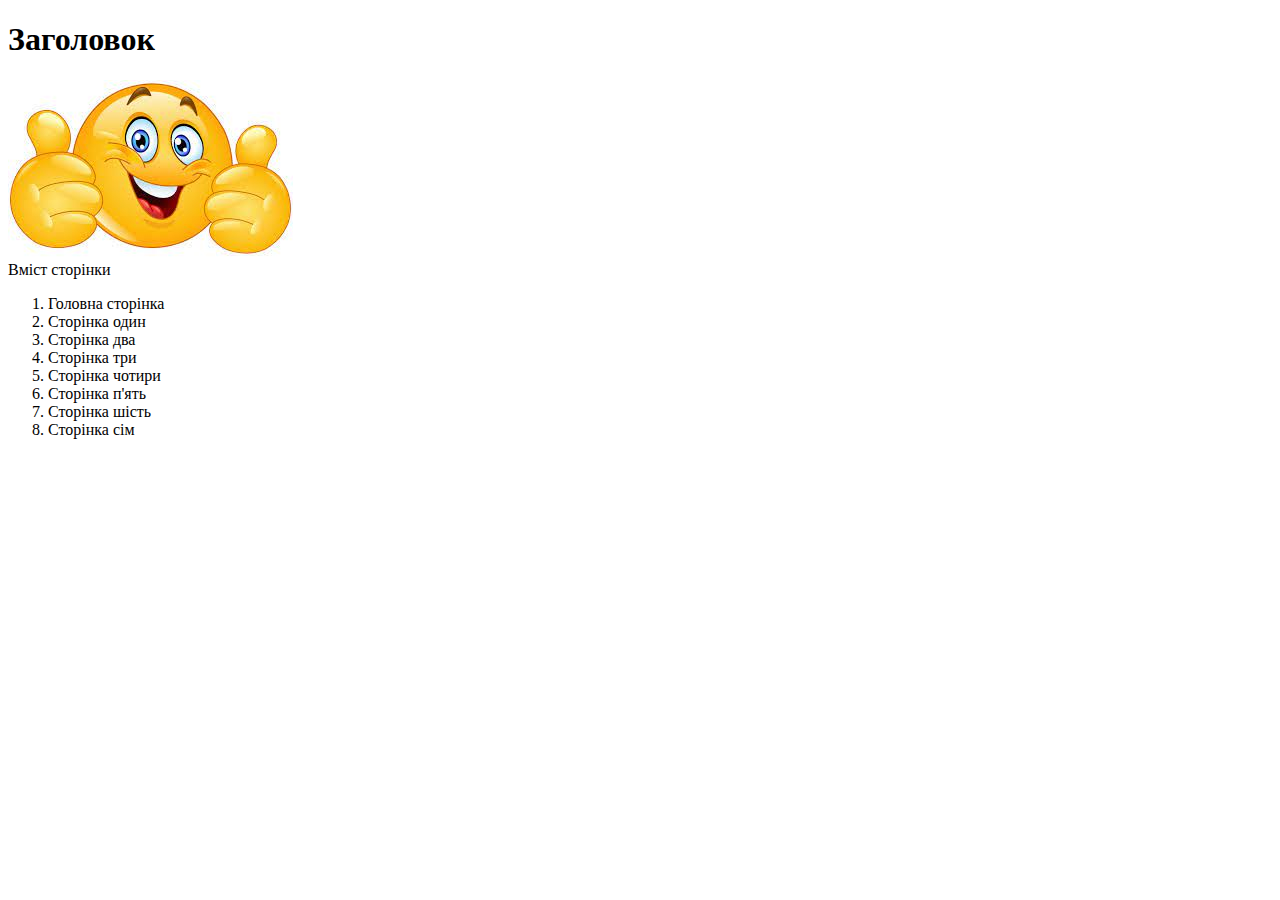
==== index.html @ 90141632 "Оновлено головну сторінку" ====
<!doctype html>
<html lang="uk">
<head>
    <meta charset="UTF-8">
    <meta name="viewport"
          content="width=device-width, user-scalable=no, initial-scale=1.0, maximum-scale=1.0, minimum-scale=1.0">
    <meta http-equiv="X-UA-Compatible" content="ie=edge">
    <link rel="stylesheet" href="{% 'css/styles.css' %}">
    <title>Головна сторінка</title>
</head>
<body>
<h1>Заголовок</h1>
<img src="img/logo.jpg">
    <main>
        Вміст сторінки
    </main>

<ol>
    <li>Головна сторінка</li>
    <li>Сторінка один</li>
    <li>Сторінка два</li>
    <li>Сторінка три</li>
    <li>Сторінка чотири</li>
    <li>Сторінка п'ять</li>
    <li>Сторінка шість</li>
    <li>Сторінка сім</li>
</ol>

</body>
</html>
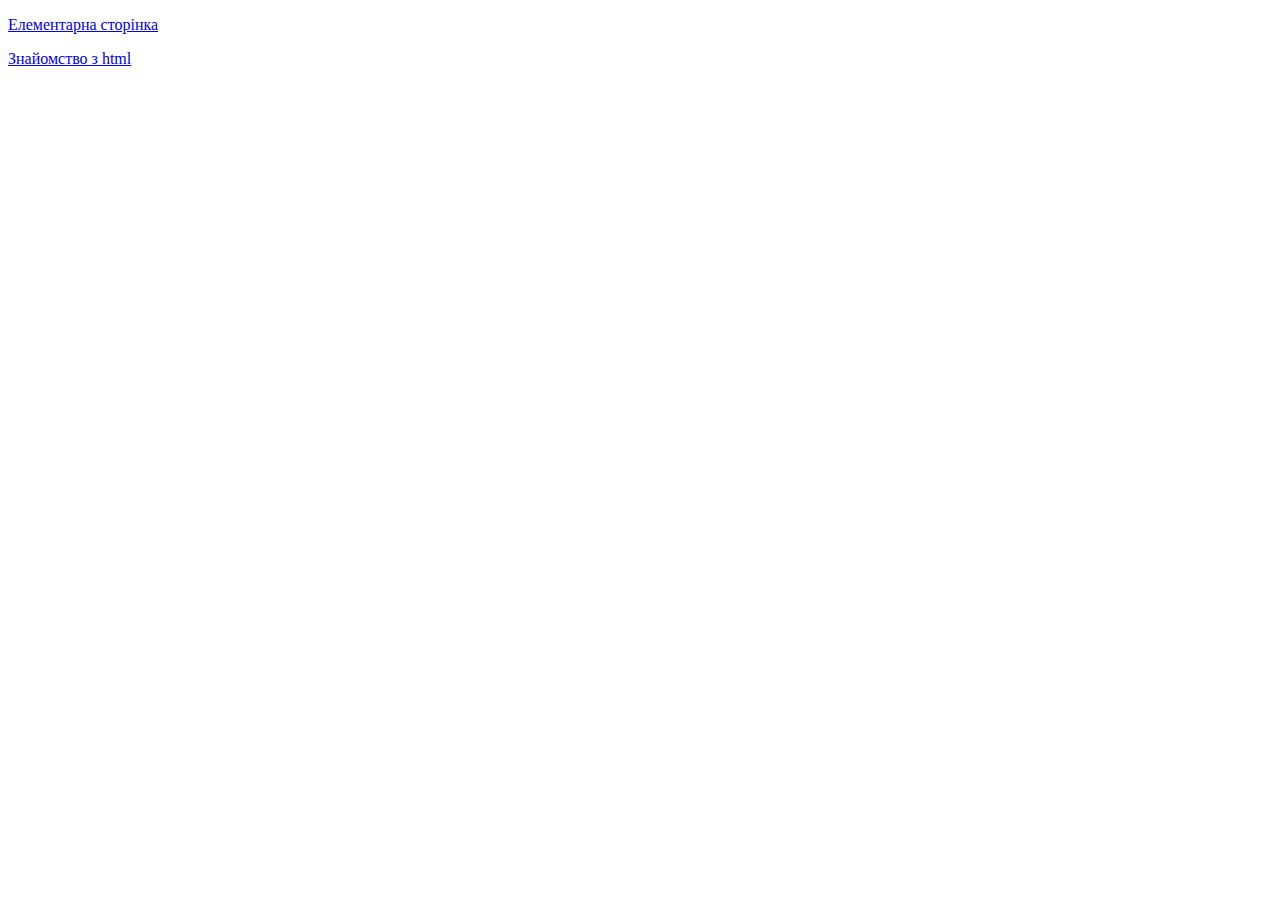
==== commit 7bce003f: "Додано силки на головну сторінку" ====
--- a/index.html
+++ b/index.html
@@ -1,31 +1,17 @@
-
 <!doctype html>
-<html lang="uk">
+<html lang="en">
 <head>
     <meta charset="UTF-8">
     <meta name="viewport"
           content="width=device-width, user-scalable=no, initial-scale=1.0, maximum-scale=1.0, minimum-scale=1.0">
     <meta http-equiv="X-UA-Compatible" content="ie=edge">
-    <link rel="stylesheet" href="{% 'css/styles.css' %}">
-    <title>Головна сторінка</title>
+    <title>Document</title>
 </head>
 <body>
-<h1>Заголовок</h1>
-<img src="img/logo.jpg">
-    <main>
-        Вміст сторінки
-    </main>
+    <p><a href="./еlementary_page.html">Елементарна сторінка</a></p>
+    <p><a href="./acquaintance_with_html.html">Знайомство з html</a></p>
 
-<ol>
-    <li>Головна сторінка</li>
-    <li>Сторінка один</li>
-    <li>Сторінка два</li>
-    <li>Сторінка три</li>
-    <li>Сторінка чотири</li>
-    <li>Сторінка п'ять</li>
-    <li>Сторінка шість</li>
-    <li>Сторінка сім</li>
-</ol>
+
 
 </body>
 </html>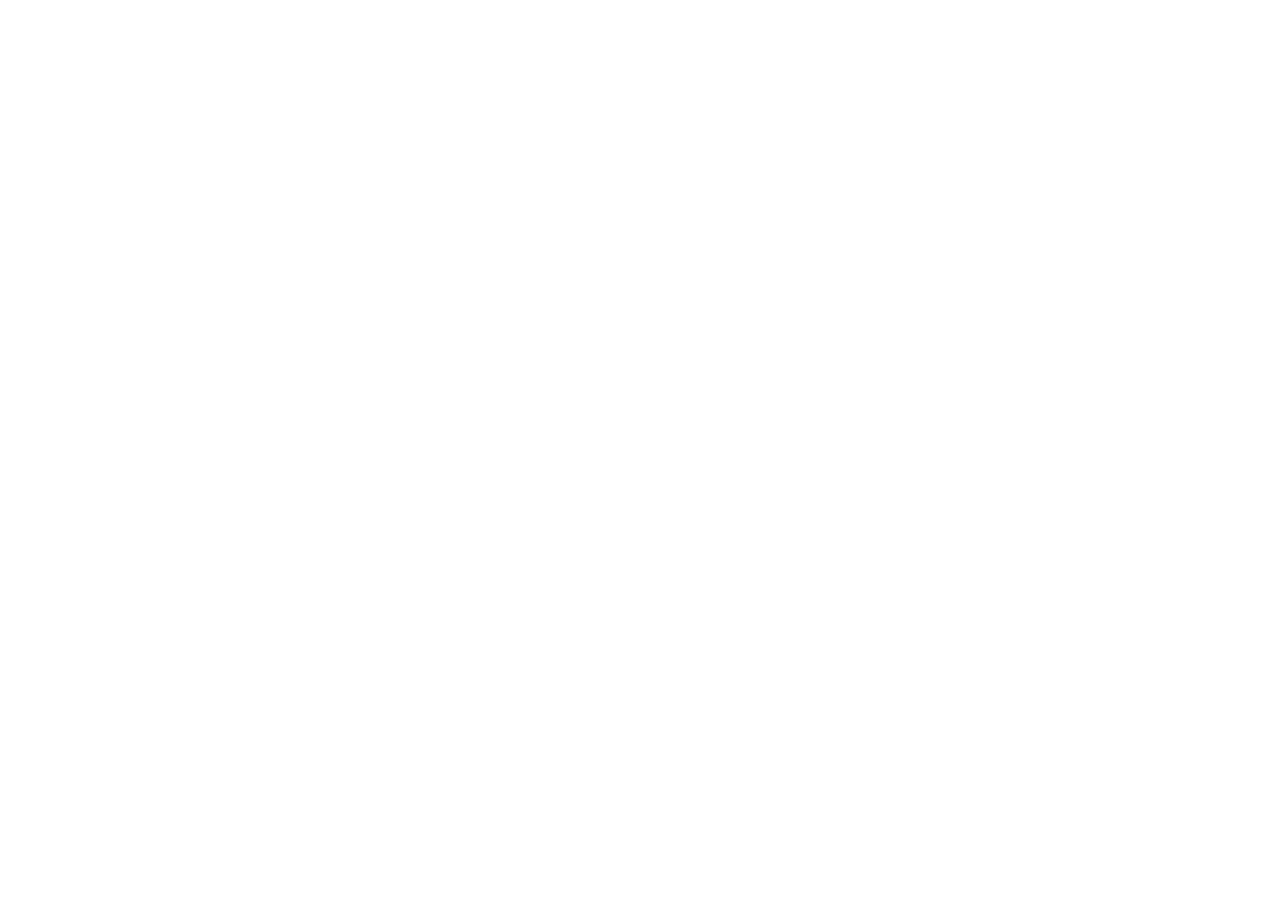
==== commit 41d929b0: "Додано елементарну і ознайомлююцу  сторінки" ====
--- a/index.html
+++ b/index.html
@@ -8,10 +8,6 @@
     <title>Document</title>
 </head>
 <body>
-    <p><a href="./еlementary_page.html">Елементарна сторінка</a></p>
-    <p><a href="./acquaintance_with_html.html">Знайомство з html</a></p>
-
-
 
 </body>
 </html>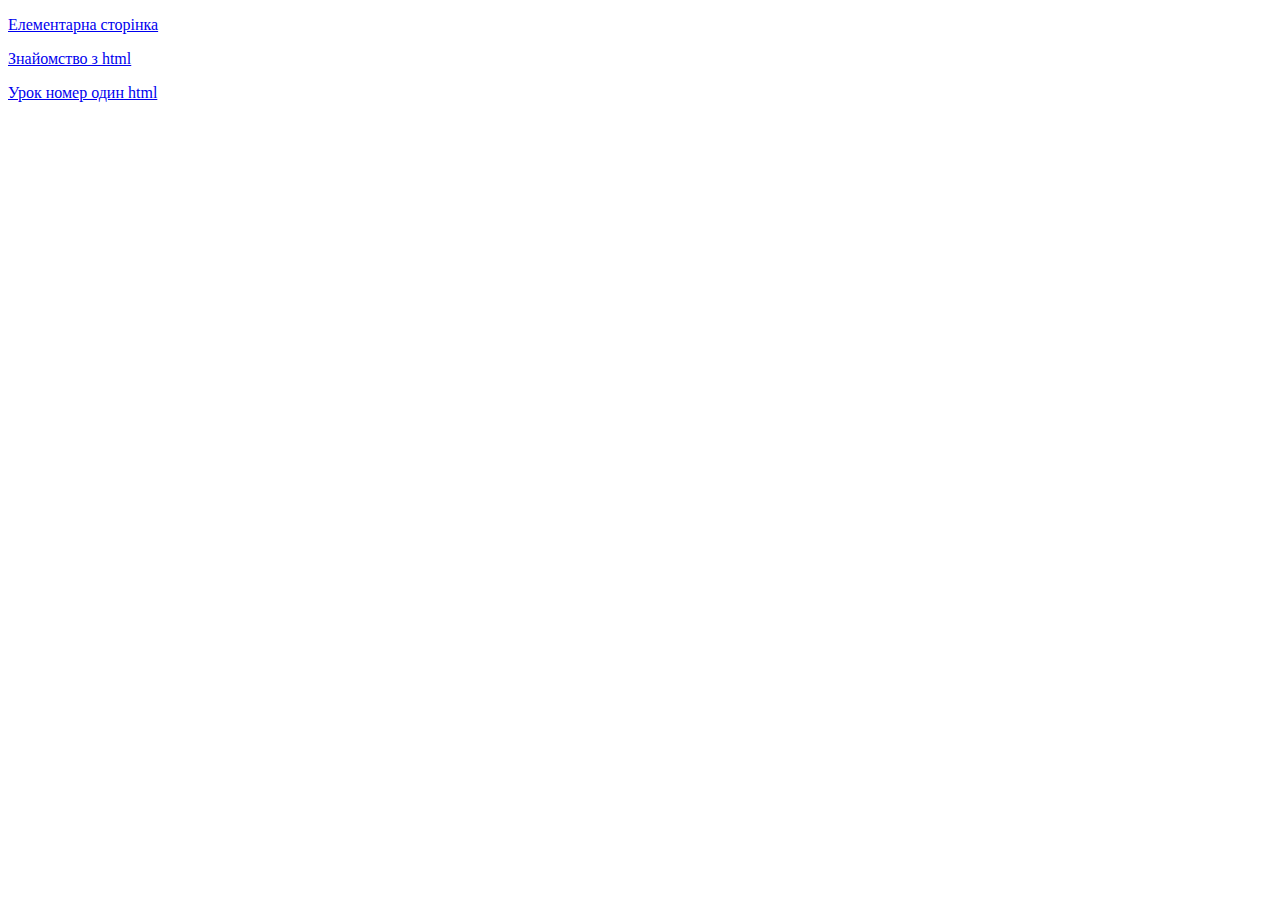
==== commit a2ef1cf2: "Урок один" ====
--- a/index.html
+++ b/index.html
@@ -5,9 +5,12 @@
     <meta name="viewport"
           content="width=device-width, user-scalable=no, initial-scale=1.0, maximum-scale=1.0, minimum-scale=1.0">
     <meta http-equiv="X-UA-Compatible" content="ie=edge">
-    <title>Document</title>
+    <title>Головна сторінка</title>
 </head>
 <body>
+    <p><a href="./еlementary_page.html">Елементарна сторінка</a></p>
+    <p><a href="./acquaintance_with_html.html">Знайомство з html</a></p>
+    <p><a href="./lesson_number_one_html.html">Урок номер один html</a></p>
 
 </body>
 </html>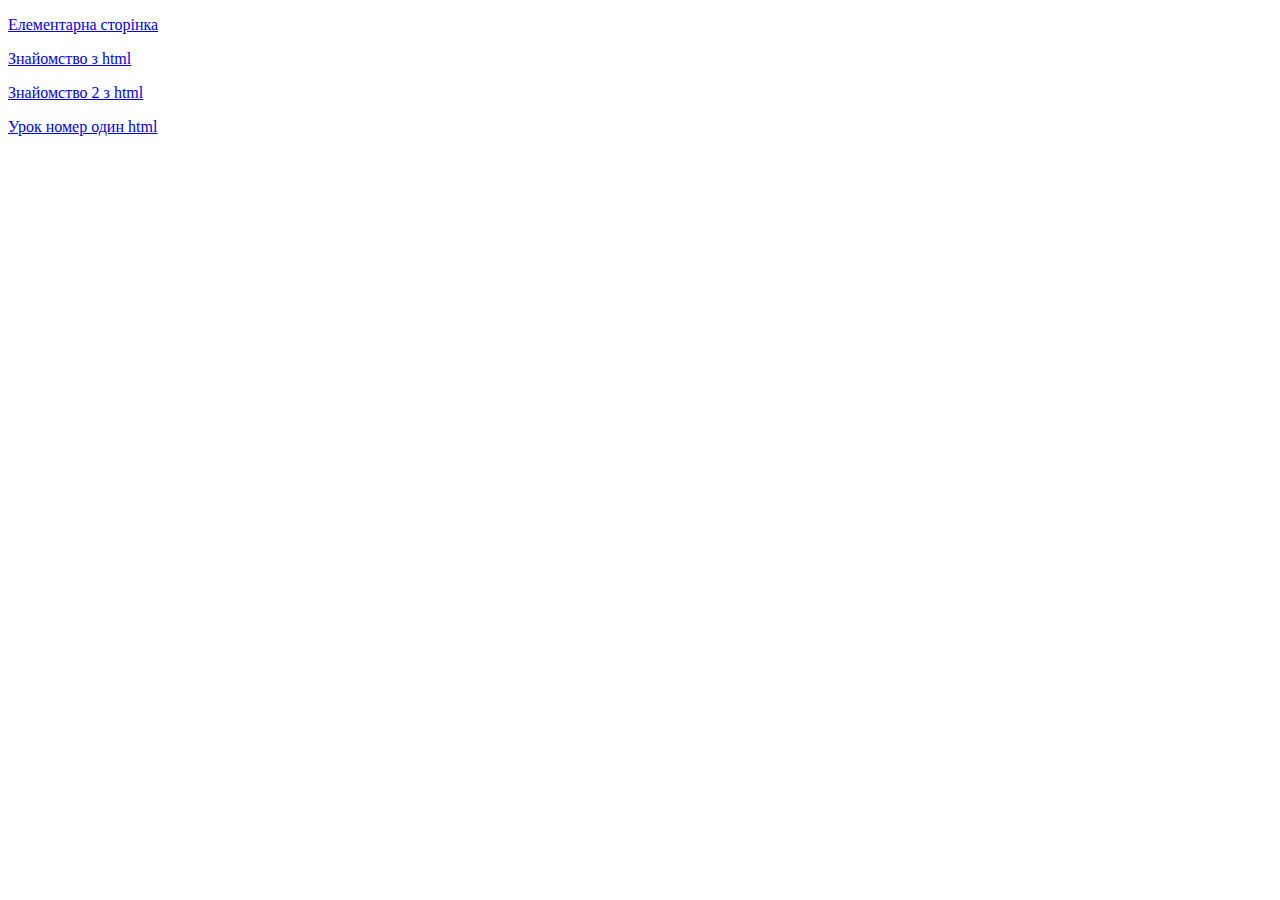
==== commit 3d3774ca: "Знайомчтво із html 2" ====
--- a/index.html
+++ b/index.html
@@ -10,6 +10,7 @@
 <body>
     <p><a href="./еlementary_page.html">Елементарна сторінка</a></p>
     <p><a href="./acquaintance_with_html.html">Знайомство з html</a></p>
+    <p><a href="./acquaintance_with2_html.html">Знайомство 2 з html</a></p>
     <p><a href="./lesson_number_one_html.html">Урок номер один html</a></p>
 
 </body>
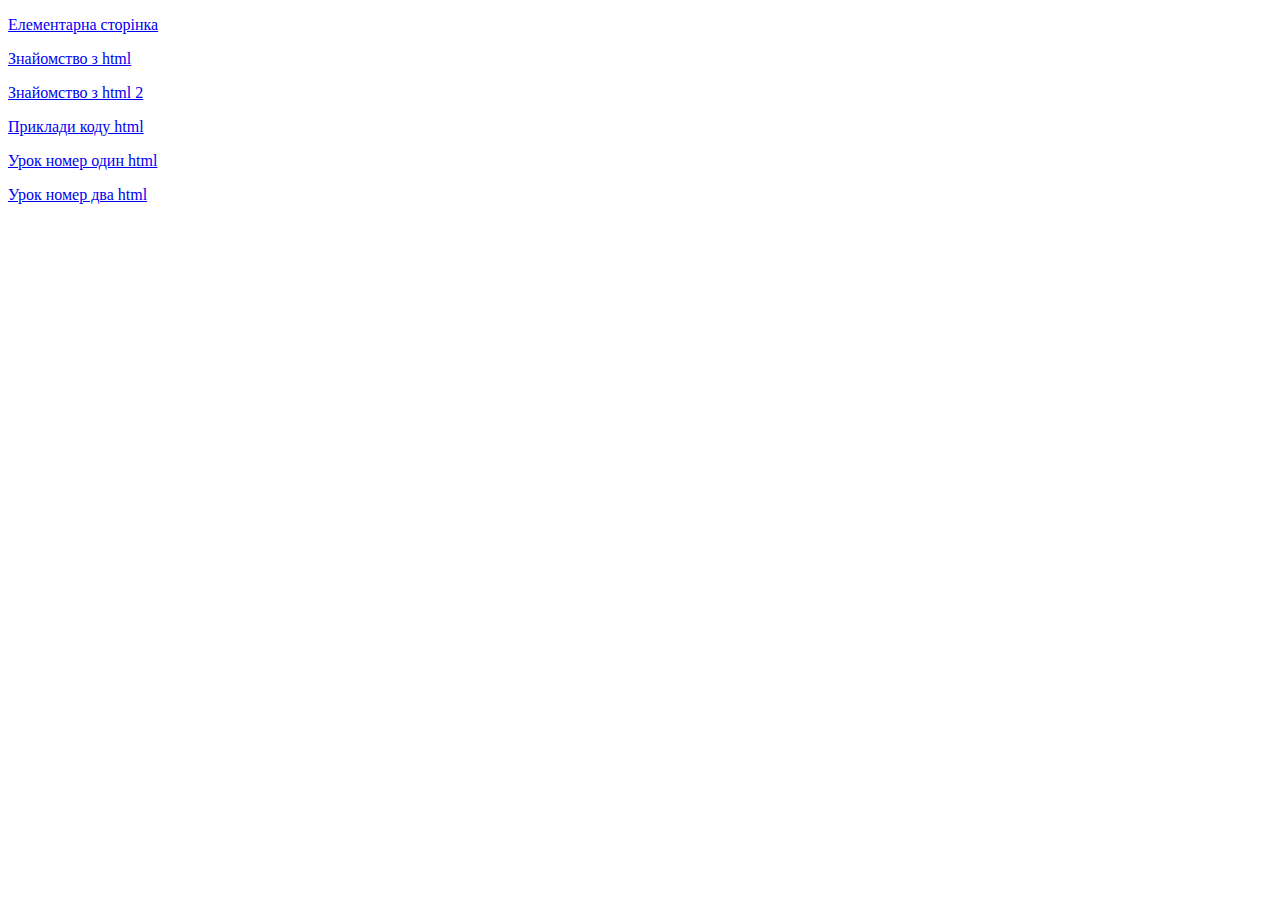
==== commit f6d24693: "Додано нові таблиці" ====
--- a/index.html
+++ b/index.html
@@ -1,5 +1,5 @@
 <!doctype html>
-<html lang="en">
+<html lang="uk">
 <head>
     <meta charset="UTF-8">
     <meta name="viewport"
@@ -8,10 +8,12 @@
     <title>Головна сторінка</title>
 </head>
 <body>
-    <p><a href="./еlementary_page.html">Елементарна сторінка</a></p>
-    <p><a href="./acquaintance_with_html.html">Знайомство з html</a></p>
-    <p><a href="./acquaintance_with2_html.html">Знайомство 2 з html</a></p>
-    <p><a href="./lesson_number_one_html.html">Урок номер один html</a></p>
+<p><a href="./еlementary_page.html">Елементарна сторінка</a></p>
+<p><a href="./acquaintance_with_html.html">Знайомство з html</a></p>
+<p><a href="./acquaintance_with2_html.html">Знайомство з html 2</a></p>
+<p><a href="./code_examples_html.html">Приклади коду html</a></p>
+<p><a href="./lesson_number_one_html.html">Урок номер один html</a></p>
+<p><a href="./lesson_number_two_html.html">Урок номер два html</a></p>
 
 </body>
 </html>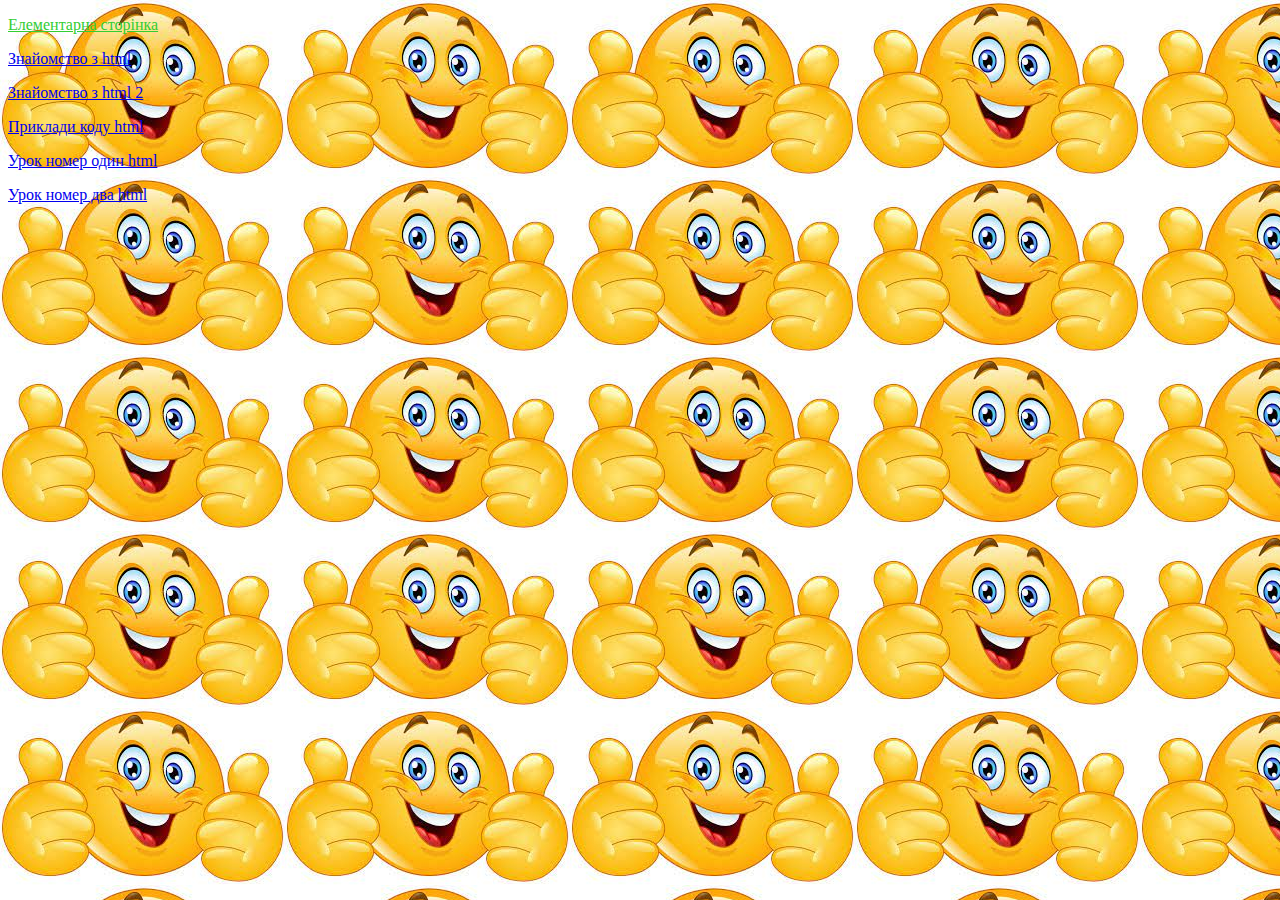
==== commit 6054e004: "урок 3 завершено" ====
--- a/index.html
+++ b/index.html
@@ -6,14 +6,16 @@
           content="width=device-width, user-scalable=no, initial-scale=1.0, maximum-scale=1.0, minimum-scale=1.0">
     <meta http-equiv="X-UA-Compatible" content="ie=edge">
     <title>Головна сторінка</title>
+    <link rel="stylesheet" href="./css/styles1.css" >
+<!--    <link rel="stylesheet" href="./css/styles1.css" >-->
 </head>
 <body>
-<p><a href="./еlementary_page.html">Елементарна сторінка</a></p>
-<p><a href="./acquaintance_with_html.html">Знайомство з html</a></p>
-<p><a href="./acquaintance_with2_html.html">Знайомство з html 2</a></p>
-<p><a href="./code_examples_html.html">Приклади коду html</a></p>
-<p><a href="./lesson_number_one_html.html">Урок номер один html</a></p>
-<p><a href="./lesson_number_two_html.html">Урок номер два html</a></p>
+<p ><a href="./еlementary_page.html" style="color: limegreen" >Елементарна сторінка</a></p>
+<p><a href="./acquaintance_with_html.html" >Знайомство з html</a></p>
+<p><a href="./acquaintance_with2_html.html ">Знайомство з html 2</a></p>
+<p><a href="./code_examples_html.html" >Приклади коду html</a></p>
+<p><a href="./lesson_number_one_html.html" >Урок номер один html</a></p>
+<p><a href="./lesson_number_two_html.html" >Урок номер два html</a></p>
 
 </body>
 </html>--- a/css/styles1.css
+++ b/css/styles1.css
@@ -0,0 +1,111 @@
+/*для силок*/
+/*.test-link {color: limegreen;}*/
+/*.test-link:hover {color: aqua}*/
+/*.test-link:focus {color: magenta}*/
+/*.test-link:activ {color: brown}*/
+/*.test-link:focus {color: rgb(255,255,0,0.5)}*/
+
+/*для тексту*/
+/*body {color: #2a2a2a;*/
+/*font-family: cursive;*/
+/*font-size: 14px;*/
+/*font-style: normal;*/
+/*font-weight: 400;*/
+/*line-height: 24px; *//* 171.429% */
+/*letter-spacing: 0.42px;}*/
+
+/*ul {list-style: none}*/
+/*встановлення пераміних*/
+
+/*body {*/
+/*  background-image: url(/img/logo.jpg);*/
+/*  background-repeat: no-repeat;*/
+/*  background-position: center center;*/
+/*  background-attachment: fixed;*/
+/*  -webkit-background-size: cover;*/
+/*  -moz-background-size: cover;*/
+/*  -o-background-size: cover;*/
+/*  background-size: cover;*/
+/*}*/
+:root{ --color-one: rgb(0,0,0,0.8);
+       --color-two: #ffffff;
+     --color-three: green;
+      --color-four: gray;
+      --color-five: yellow;
+    --color-six: blue;}    /*    #18a0fb}*/
+body {
+background-image: url(/img/logo.jpg);}
+/*}*/
+
+
+.page { background-color: var(--color-two);
+    color: var(--color-one);
+}
+
+.logo { color: var(--color-one) }
+
+.reset { list-style: none }
+
+/*варіант один*/
+/*.site-nav a { color: #18a0fb }*/
+/*.site-nav a:hover, a:focus  { color: #000000 }*/
+/*варіант два*/
+
+ .site-nav .list {color: var(--color-three)}
+.site-nav .linc:hover, .linc:focus {color: var(--color-one)}
+
+.section-titel {color:var(--color-three)}
+.work-examples .titel {color: var(--color-three)}
+
+.button {color: var(--color-two);
+ background-color: var(--color-six);
+    width: 300px;
+/*border-style: solid;*/
+/*    border-color: var(--color-one);*/
+
+/*  border-width: 200px;*/
+/*height: 50px;*/
+    border: 2px solid var(--color-one);
+  border-radius: 5px;
+/*border-style: outset;*/
+/*    border-block-color: var(--color-one)*/
+/*         width: 200px;*/
+/*height: 50px;*/
+/*flex-shrink: 0;*/
+/*border-radius: 4px;*/
+
+/*box-shadow: 0px 4px 4px 0px rgba(0, 0, 0, 0.15);*/
+.button1 {
+  background-color: white;
+  color: black;
+  border: 2px solid #4CAF50; /* Green */
+}
+
+.button-one {color: var(--color-six);
+ background-color: var(--color-two)
+border: 2px solid #4CAF50}
+
+.button-two {color: var(--color-two);
+ background-color: var(--color-six)
+border: 2px solid #4CAF50}
+/*ul.hu {*/
+
+/*position: -webkit-sticky; *//* Safari */
+/*  position: sticky;*/
+/*  top: 0;*/
+
+}
+
+li.hr {
+    display: inline;
+/*float: left;*/
+}
+
+/*a {*/
+/*  display: block;*/
+/*  padding: 20px;*/
+
+/*}*/
+
+        .button3 {background-color:aqua ;} /* Red */
+.current-page {color: limegreen;}--- a/css/styles1.css
+++ b/css/styles1.css
@@ -0,0 +1,111 @@
+/*для силок*/
+/*.test-link {color: limegreen;}*/
+/*.test-link:hover {color: aqua}*/
+/*.test-link:focus {color: magenta}*/
+/*.test-link:activ {color: brown}*/
+/*.test-link:focus {color: rgb(255,255,0,0.5)}*/
+
+/*для тексту*/
+/*body {color: #2a2a2a;*/
+/*font-family: cursive;*/
+/*font-size: 14px;*/
+/*font-style: normal;*/
+/*font-weight: 400;*/
+/*line-height: 24px; *//* 171.429% */
+/*letter-spacing: 0.42px;}*/
+
+/*ul {list-style: none}*/
+/*встановлення пераміних*/
+
+/*body {*/
+/*  background-image: url(/img/logo.jpg);*/
+/*  background-repeat: no-repeat;*/
+/*  background-position: center center;*/
+/*  background-attachment: fixed;*/
+/*  -webkit-background-size: cover;*/
+/*  -moz-background-size: cover;*/
+/*  -o-background-size: cover;*/
+/*  background-size: cover;*/
+/*}*/
+:root{ --color-one: rgb(0,0,0,0.8);
+       --color-two: #ffffff;
+     --color-three: green;
+      --color-four: gray;
+      --color-five: yellow;
+    --color-six: blue;}    /*    #18a0fb}*/
+body {
+background-image: url(/img/logo.jpg);}
+/*}*/
+
+
+.page { background-color: var(--color-two);
+    color: var(--color-one);
+}
+
+.logo { color: var(--color-one) }
+
+.reset { list-style: none }
+
+/*варіант один*/
+/*.site-nav a { color: #18a0fb }*/
+/*.site-nav a:hover, a:focus  { color: #000000 }*/
+/*варіант два*/
+
+ .site-nav .list {color: var(--color-three)}
+.site-nav .linc:hover, .linc:focus {color: var(--color-one)}
+
+.section-titel {color:var(--color-three)}
+.work-examples .titel {color: var(--color-three)}
+
+.button {color: var(--color-two);
+ background-color: var(--color-six);
+    width: 300px;
+/*border-style: solid;*/
+/*    border-color: var(--color-one);*/
+
+/*  border-width: 200px;*/
+/*height: 50px;*/
+    border: 2px solid var(--color-one);
+  border-radius: 5px;
+/*border-style: outset;*/
+/*    border-block-color: var(--color-one)*/
+/*         width: 200px;*/
+/*height: 50px;*/
+/*flex-shrink: 0;*/
+/*border-radius: 4px;*/
+
+/*box-shadow: 0px 4px 4px 0px rgba(0, 0, 0, 0.15);*/
+.button1 {
+  background-color: white;
+  color: black;
+  border: 2px solid #4CAF50; /* Green */
+}
+
+.button-one {color: var(--color-six);
+ background-color: var(--color-two)
+border: 2px solid #4CAF50}
+
+.button-two {color: var(--color-two);
+ background-color: var(--color-six)
+border: 2px solid #4CAF50}
+/*ul.hu {*/
+
+/*position: -webkit-sticky; *//* Safari */
+/*  position: sticky;*/
+/*  top: 0;*/
+
+}
+
+li.hr {
+    display: inline;
+/*float: left;*/
+}
+
+/*a {*/
+/*  display: block;*/
+/*  padding: 20px;*/
+
+/*}*/
+
+        .button3 {background-color:aqua ;} /* Red */
+.current-page {color: limegreen;}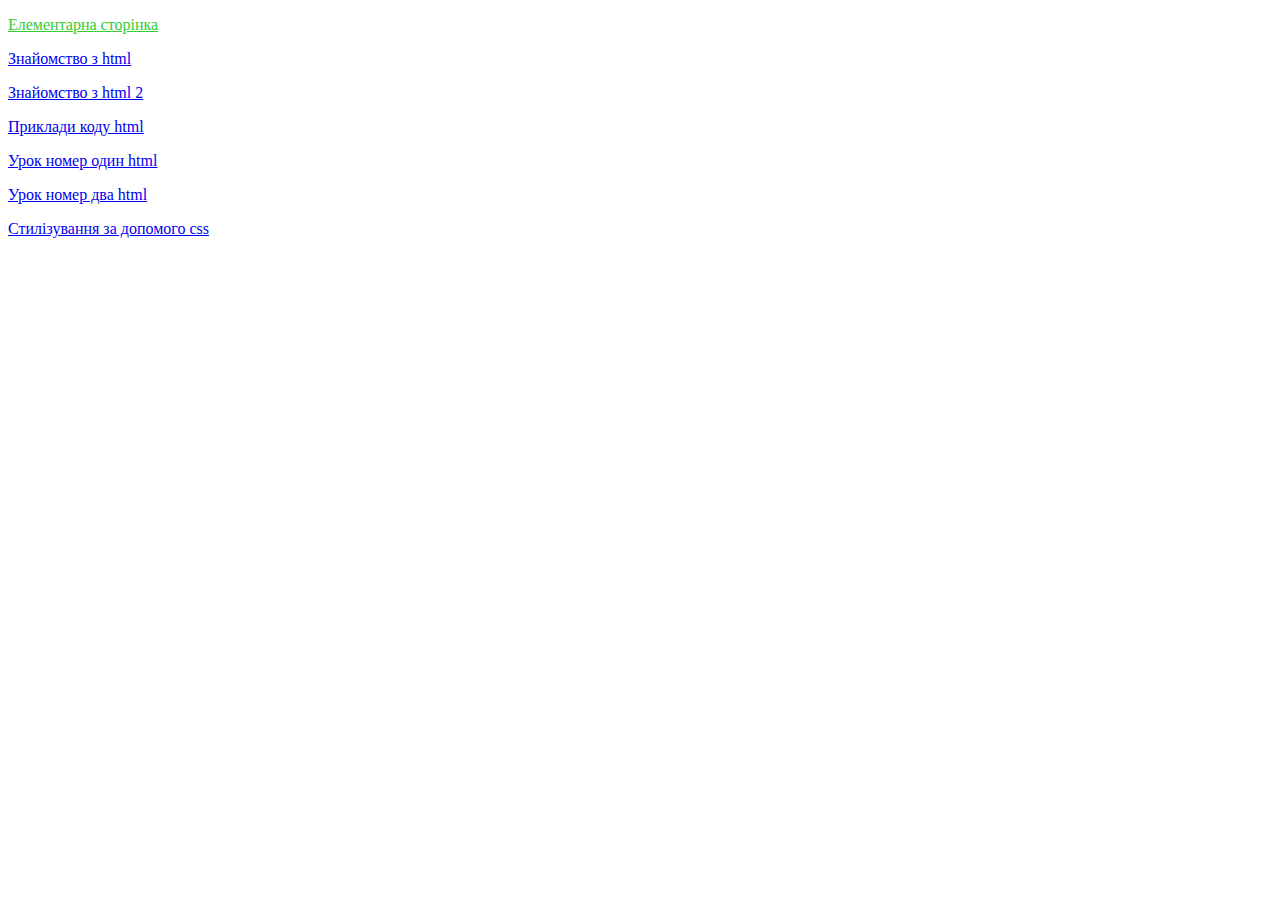
==== commit 7c2a6f47: "поправлено" ====
--- a/index.html
+++ b/index.html
@@ -6,7 +6,7 @@
           content="width=device-width, user-scalable=no, initial-scale=1.0, maximum-scale=1.0, minimum-scale=1.0">
     <meta http-equiv="X-UA-Compatible" content="ie=edge">
     <title>Головна сторінка</title>
-    <link rel="stylesheet" href="./css/styles1.css" >
+<!--    <link rel="stylesheet" href="./css/styles1.css" >-->
 <!--    <link rel="stylesheet" href="./css/styles1.css" >-->
 </head>
 <body>
@@ -16,6 +16,7 @@
 <p><a href="./code_examples_html.html" >Приклади коду html</a></p>
 <p><a href="./lesson_number_one_html.html" >Урок номер один html</a></p>
 <p><a href="./lesson_number_two_html.html" >Урок номер два html</a></p>
+<p><a href="./style2.html" >Стилізування за допомого css</a></p>
 
 </body>
 </html>